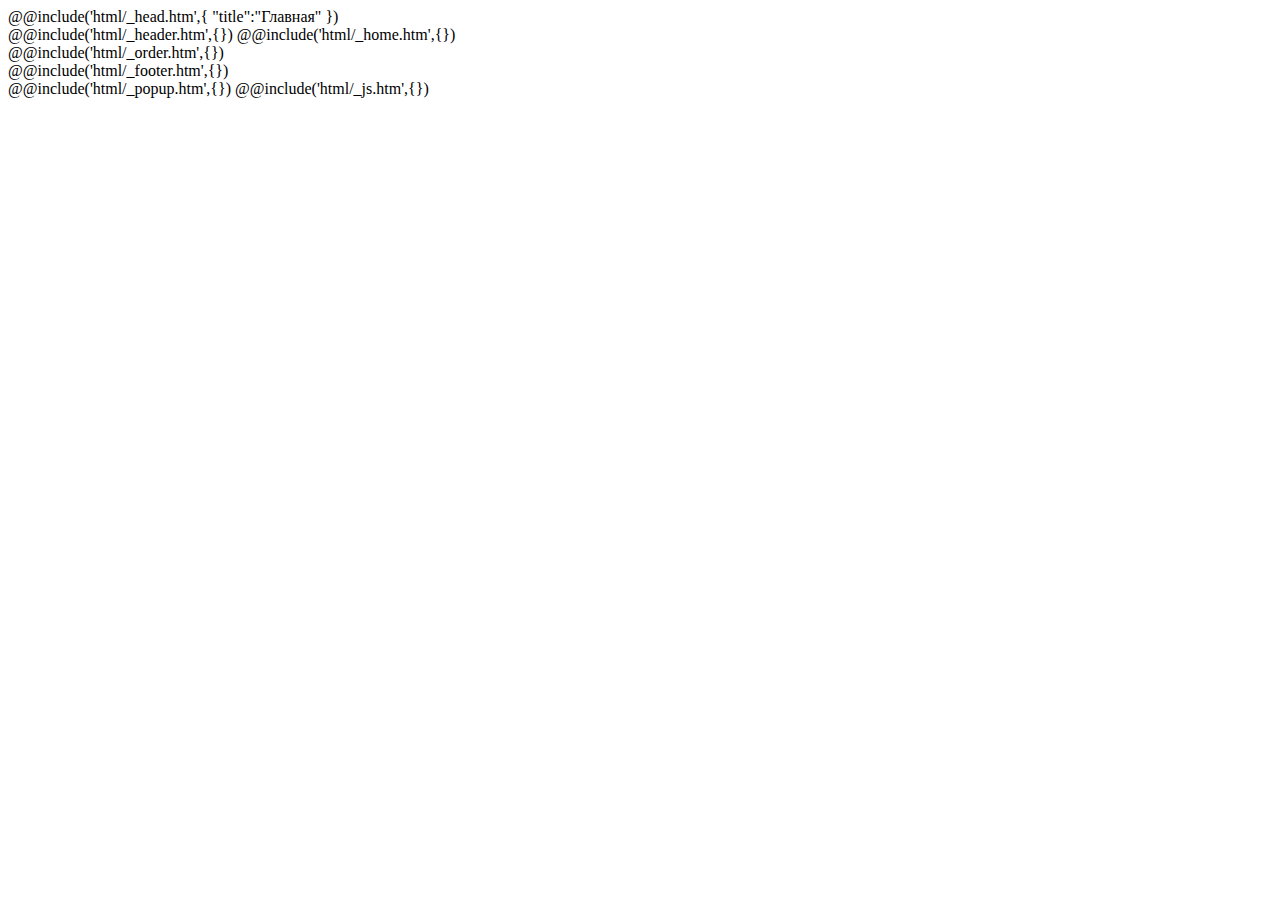
==== src/index.html @ 26b59082 "header, home" ====
<!DOCTYPE html>
<html lang="ru">
  @@include('html/_head.htm',{ "title":"Главная" })
  <body>
    <div class="wrapper">
      @@include('html/_header.htm',{}) @@include('html/_home.htm',{})

      <main class="page">
        <section class="page__order">@@include('html/_order.htm',{})</section>
      </main>
      @@include('html/_footer.htm',{})
    </div>
    @@include('html/_popup.htm',{}) @@include('html/_js.htm',{})
  </body>
</html>
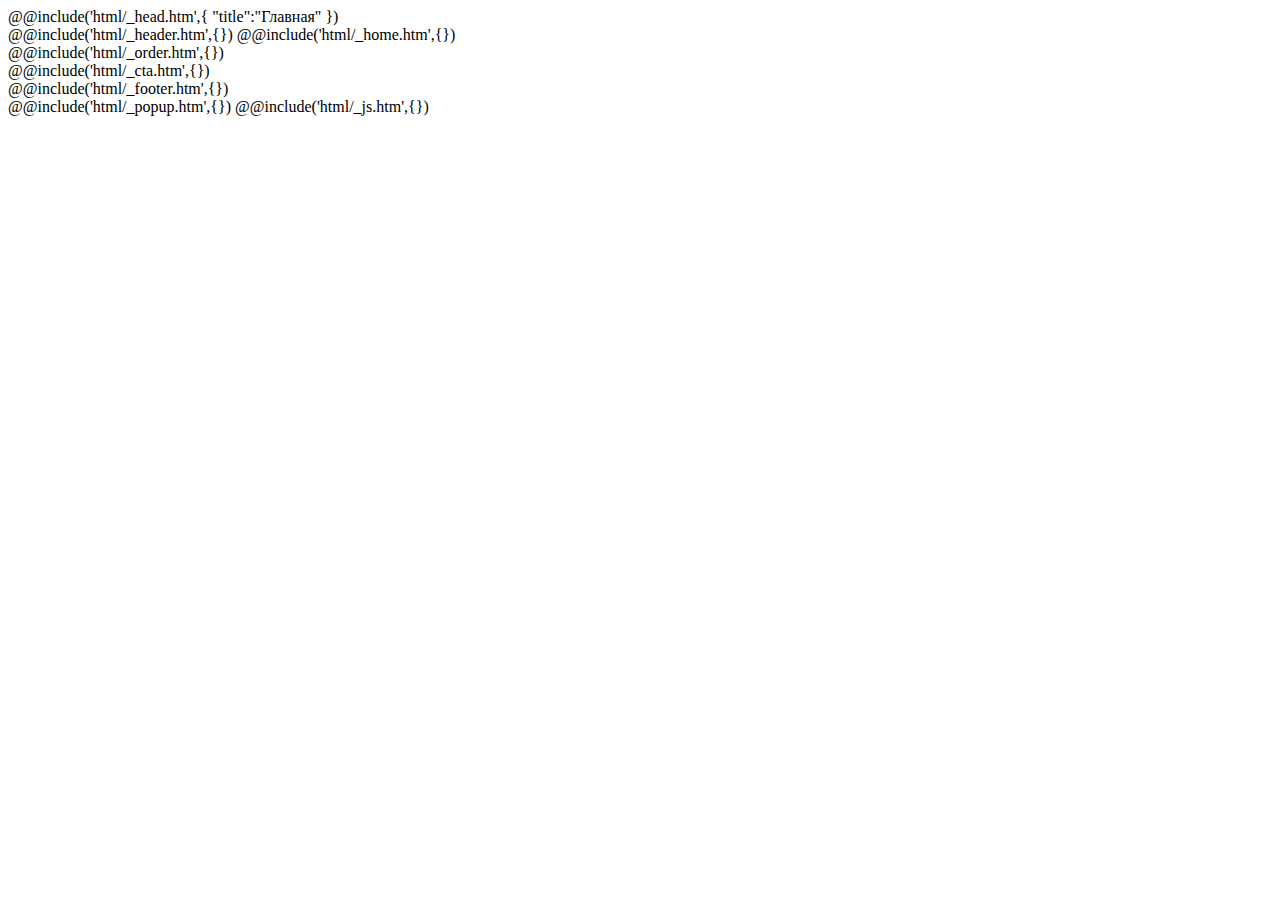
==== commit 99a3f49c: "order, cta" ====
--- a/src/index.html
+++ b/src/index.html
@@ -7,6 +7,8 @@
 
       <main class="page">
         <section class="page__order">@@include('html/_order.htm',{})</section>
+
+        <section class="page__cta">@@include('html/_cta.htm',{})</section>
       </main>
       @@include('html/_footer.htm',{})
     </div>
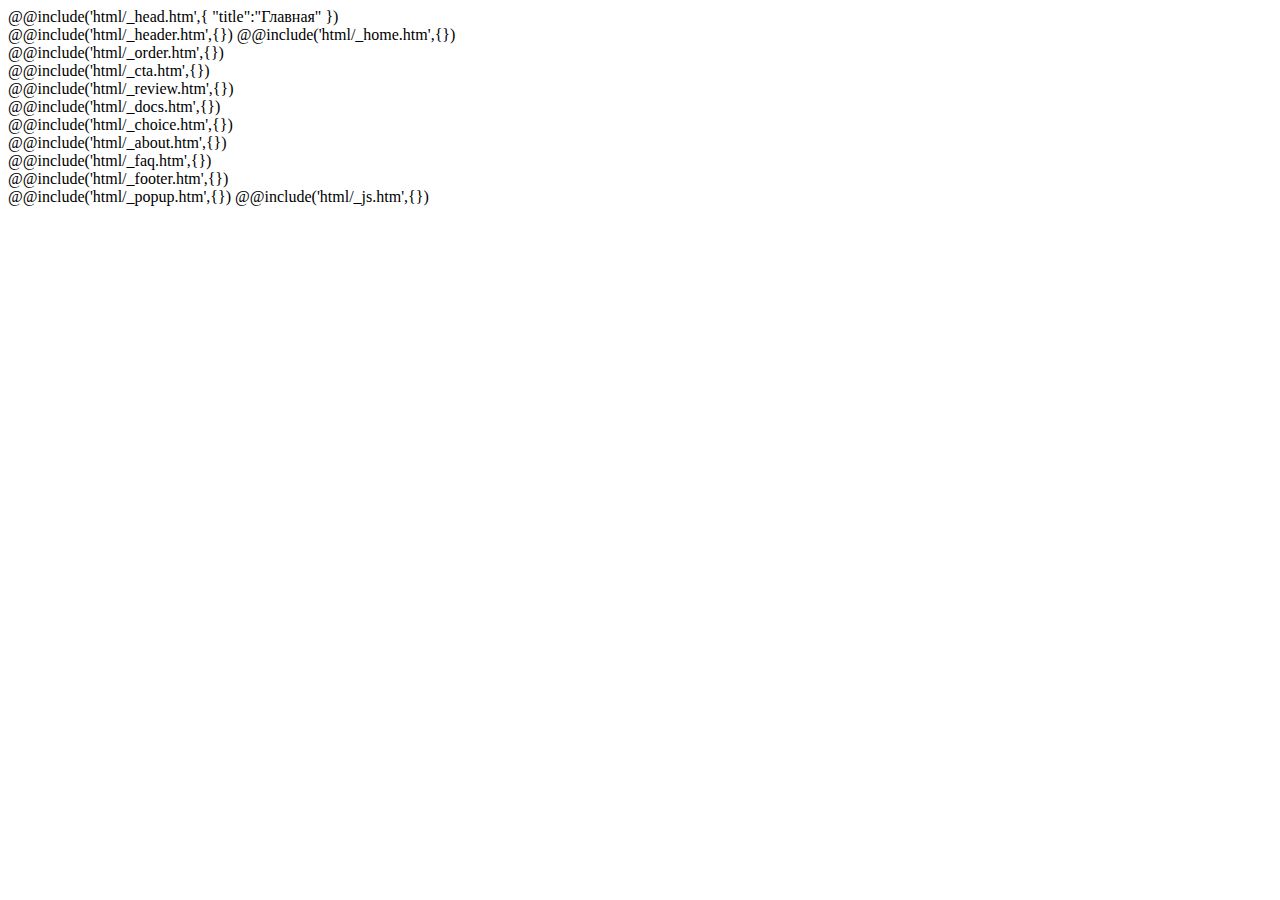
==== commit d4a8a4e8: "final" ====
--- a/src/index.html
+++ b/src/index.html
@@ -9,6 +9,16 @@
         <section class="page__order">@@include('html/_order.htm',{})</section>
 
         <section class="page__cta">@@include('html/_cta.htm',{})</section>
+
+        <section class="page__review">@@include('html/_review.htm',{})</section>
+
+        <section class="page__docs">@@include('html/_docs.htm',{})</section>
+
+        <section class="page__choice">@@include('html/_choice.htm',{})</section>
+
+        <section class="page__about">@@include('html/_about.htm',{})</section>
+
+        <section class="page__about">@@include('html/_faq.htm',{})</section>
       </main>
       @@include('html/_footer.htm',{})
     </div>
